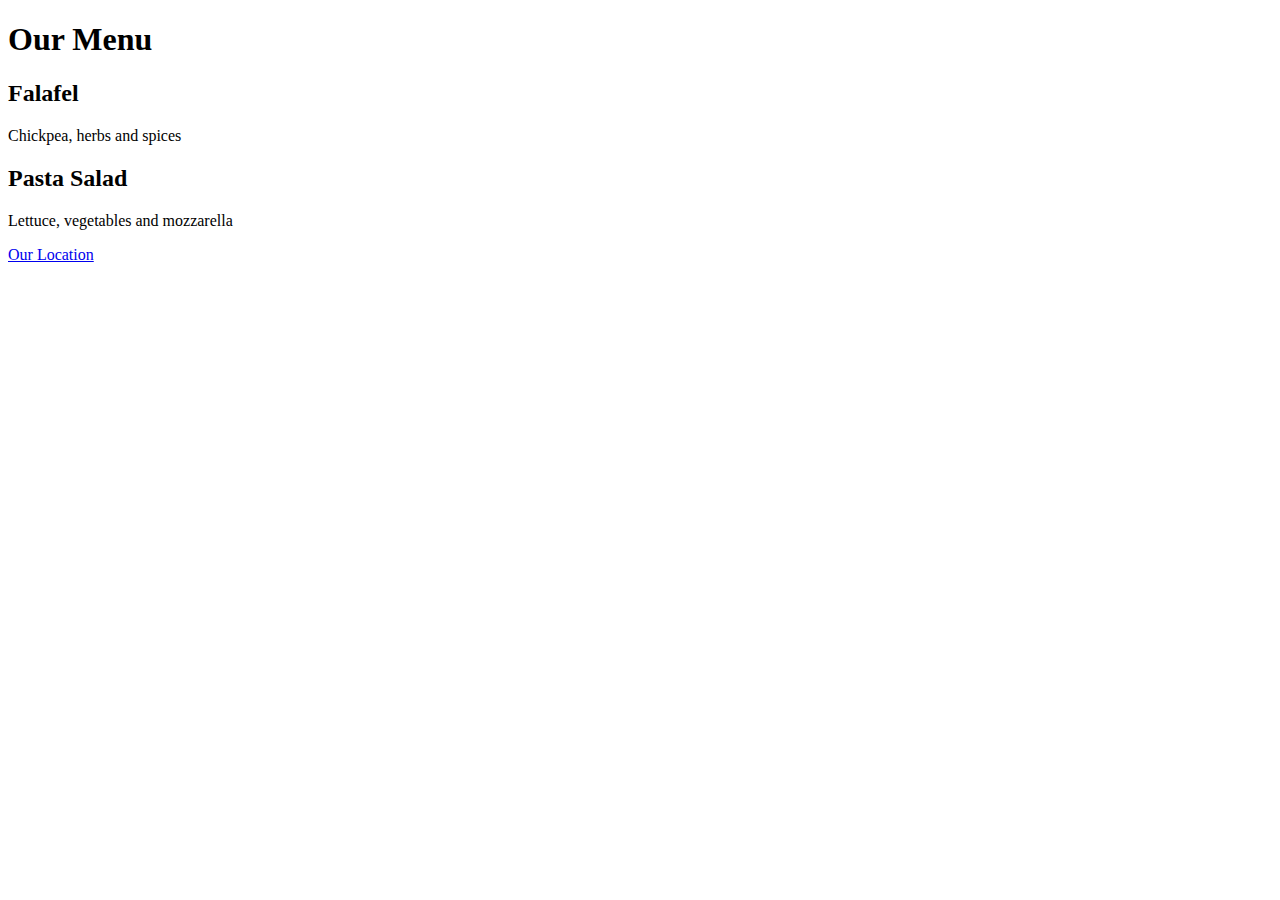
==== index.html @ e5ea0231 "Add files via upload" ====
<!DOCTYPE html> <!--Esto indica al navegador web que se trata de un documento HTML.--> 
<html>
    <head> <!--Cabeza de la página-->
        <title> Little Lemon </title>
    </head>
    <body> <!--Cuerpo de la página-->
        <h1> Our Menu </h1>
        <h2> Falafel </h2>
        <p> Chickpea, herbs and spices</p>
        <h2> Pasta Salad </h2>
        <p> Lettuce, vegetables and mozzarella </p>
        <a href="location.html"> Our Location </a>
    </body>
</html>
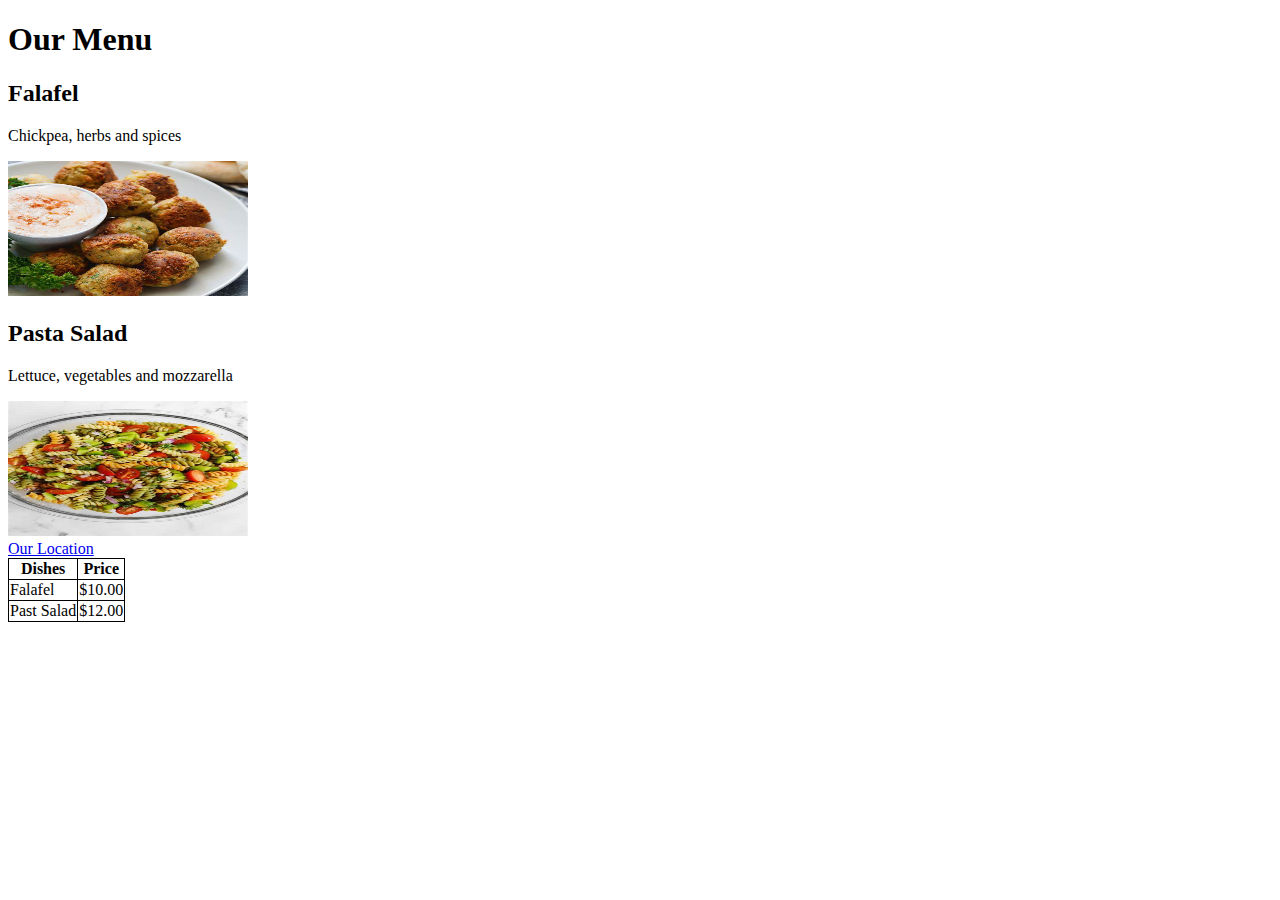
==== commit 364d24d3: "Add files via upload" ====
--- a/index.html
+++ b/index.html
@@ -7,8 +7,30 @@
         <h1> Our Menu </h1>
         <h2> Falafel </h2>
         <p> Chickpea, herbs and spices</p>
+        <img src="falafel.jpg" width="240" height="135" alt="A falafel">
         <h2> Pasta Salad </h2>
         <p> Lettuce, vegetables and mozzarella </p>
-        <a href="location.html"> Our Location </a>
+        <img src="salad.jpg" width="240" height="135" alt="A pasta salad"> <br>
+        <a href="location.html"> Our Location </a> <br>
+        <style>
+            table, th, td{
+                border: 1px solid black;
+                border-collapse: collapse;
+            }    
+        </style>
+        <table>
+            <tr>
+                <th> Dishes </th>
+                <th> Price </th>
+            </tr>
+            <tr>
+                <td> Falafel </td>
+                <td> $10.00 </td>
+            </tr>
+            <tr>
+                <td> Past Salad </td>
+                <td> $12.00 </td>
+            </tr>
+        </table>
     </body>
 </html>